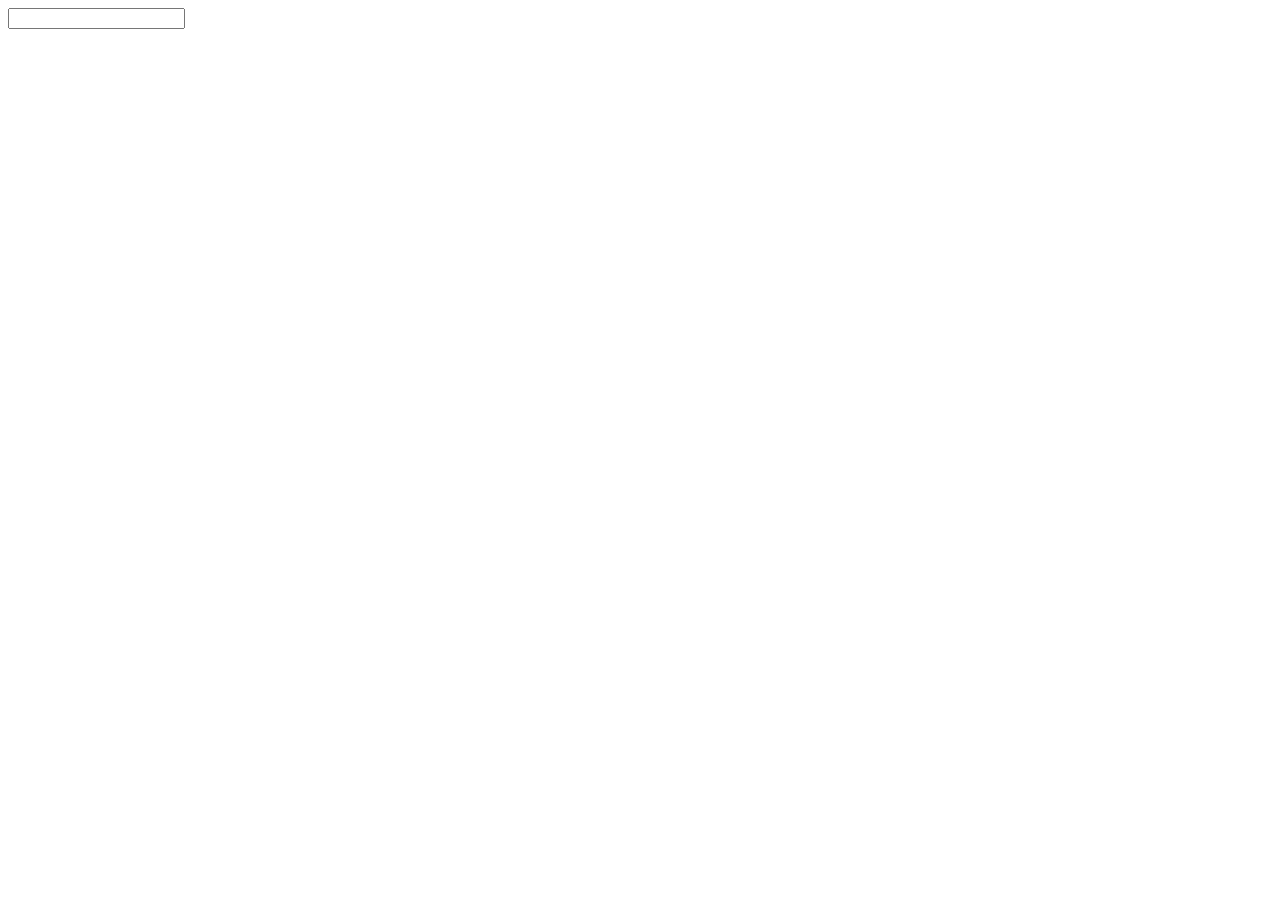
==== src/index.html @ c79f6d0e "File update" ====
<!DOCTYPE html>
<html lang="en">
  <head>
    <meta charset="UTF-8" />
    <meta http-equiv="X-UA-Compatible" content="IE=edge" />
    <meta name="viewport" content="width=device-width, initial-scale=1.0" />
    <title>Homework 10</title>
  </head>
  <body>
    <input type="text" id="search-box" />
    <ul class="country-list"></ul>
    <div class="country-info"></div>

    <script src="index.js"></script>
  </body>
</html>
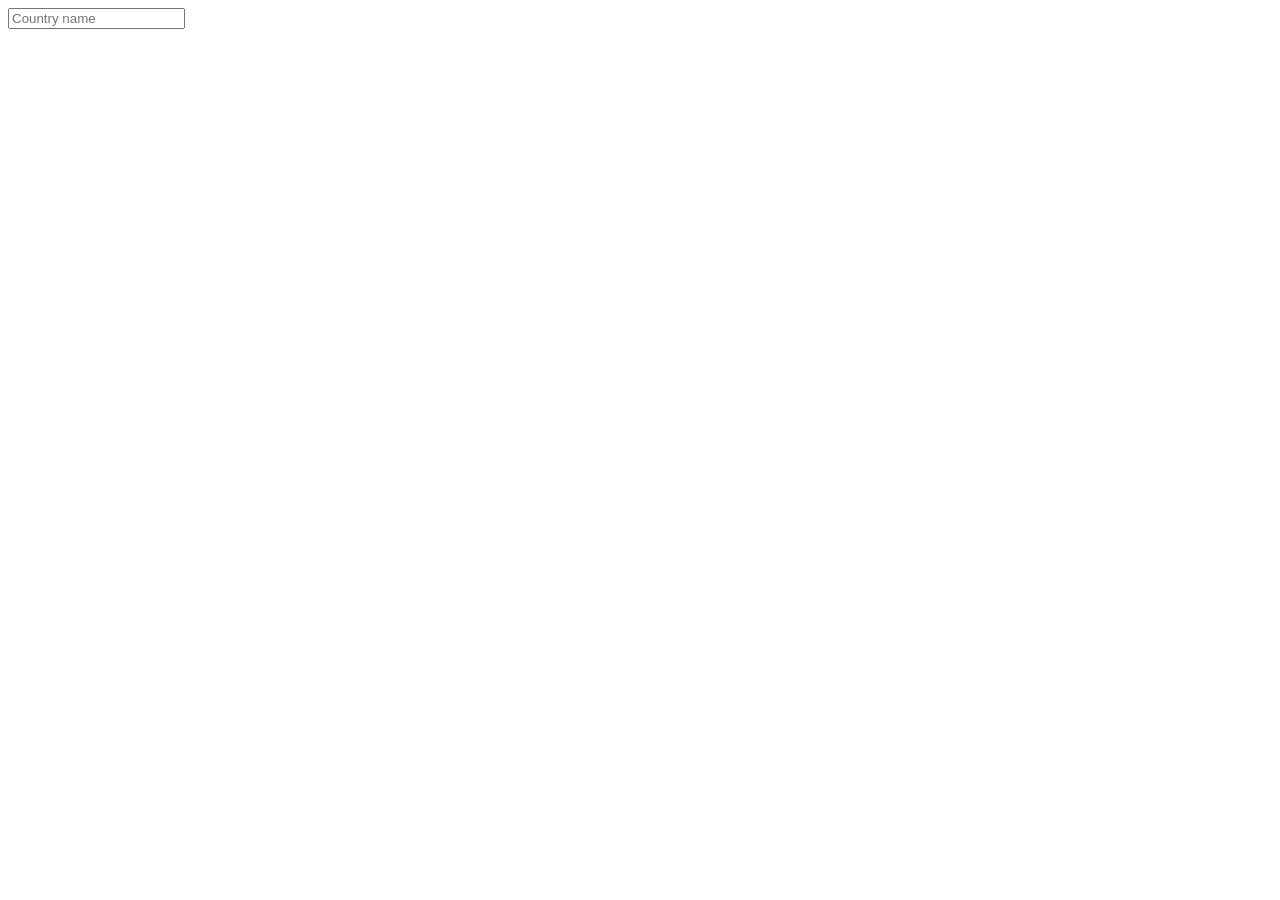
==== commit 034ef023: "done" ====
--- a/src/index.html
+++ b/src/index.html
@@ -7,7 +7,7 @@
     <title>Homework 10</title>
   </head>
   <body>
-    <input type="text" id="search-box" />
+    <input type="text" id="search-box" placeholder="Country name" />
     <ul class="country-list"></ul>
     <div class="country-info"></div>
 
